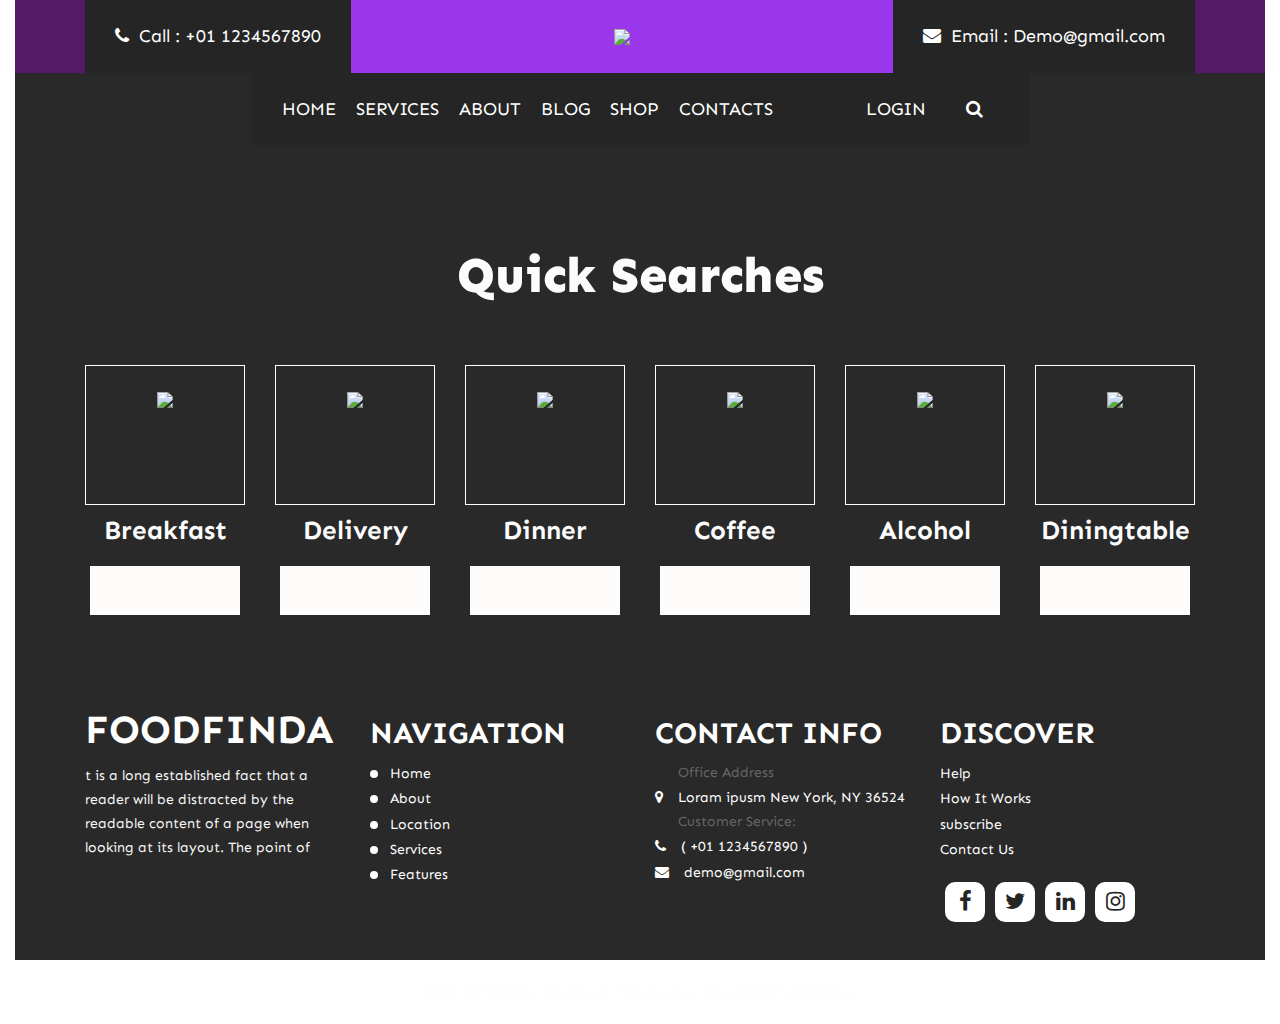
==== service.html @ 6d412b89 "Add files via upload" ====
<!DOCTYPE html>
<html lang="en">
   <head>
      <!-- basic -->
      <meta charset="utf-8">
      <meta http-equiv="X-UA-Compatible" content="IE=edge">
      <meta name="viewport" content="width=device-width, initial-scale=1">
      <!-- mobile metas -->
      <meta name="viewport" content="width=device-width, initial-scale=1">
      <meta name="viewport" content="initial-scale=1, maximum-scale=1">
      <!-- site metas -->
      <title>Service</title>
      <meta name="keywords" content="">
      <meta name="description" content="">
      <meta name="author" content="">
      <!-- bootstrap css -->
      <link rel="stylesheet" type="text/css" href="css/bootstrap.min.css">
      <!-- style css -->
      <link rel="stylesheet" type="text/css" href="css/style.css">
      <!-- Responsive-->
      <link rel="stylesheet" href="css/responsive.css">
      <!-- fevicon -->
      <link rel="icon" href="images/fevicon.png" type="image/gif" />
      <!-- Scrollbar Custom CSS -->
      <link rel="stylesheet" href="css/jquery.mCustomScrollbar.min.css">
      <!-- Tweaks for older IEs-->
      <link rel="stylesheet" href="https://netdna.bootstrapcdn.com/font-awesome/4.0.3/css/font-awesome.css">
      <!-- fonts -->
      <link href="https://fonts.googleapis.com/css2?family=Lato:wght@400;700;900&family=Sen:wght@400;700;800&display=swap" rel="stylesheet">
      <!-- owl stylesheets --> 
      <link rel="stylesheet" href="css/owl.carousel.min.css">
      <link rel="stylesheet" href="css/owl.theme.default.min.css">
      <link rel="stylesheet" href="https://cdnjs.cloudflare.com/ajax/libs/fancybox/2.1.5/jquery.fancybox.min.css" media="screen">
      <link href="https://unpkg.com/gijgo@1.9.13/css/gijgo.min.css" rel="stylesheet" type="text/css" />
   </head>
   <body>
      <!-- header section start -->
      <div class="container-fluid">
         <div class="header_section">
            <div class="container">
               <nav class="navbar navbar-light bg-light justify-content-between">
                  <div id="mySidenav" class="sidenav">
                     <a href="javascript:void(0)" class="closebtn" onclick="closeNav()">&times;</a>
                     <a href="index.html">Home</a>
                     <a href="service.html">Services</a>
                     <a href="about.html">About</a>
                     <a href="blog.html">Blog</a>
                     <a href="shop.html">Shop</a>
                     <a href="contacts.html">Contacts</a>
                  </div>
                  <form class="form-inline ">
                     <div class="login_text"><a href="#"><i class="fa fa-phone" aria-hidden="true"></i><span class="padding_left10">Call : +01 1234567890</span></a></div>
                  </form>
                  <a class="logo" href="index.html"><img src="images/logo.png"></a></a>
                  <span class="toggle" onclick="openNav()"><i class="fa fa-bars"></i></span>
                  <div class="login_text"><a href="#"><i class="fa fa-envelope" aria-hidden="true"></i><span class="padding_left10">Email : Demo@gmail.com</span></a></div>
               </nav>
            </div>
         </div>
      </div>
      <!-- header section end -->
      <!-- layout main section start -->
      <div class="container-fluid">
         <div class="layout_main">
            <!-- banner section start -->
            <div class="banner_section">
               <div class="container">
                  <div class="menu_main">
                     <div class="custome_menu">
                        <ul>
                           <li><a href="index.html">Home</a></li>
                           <li class="active"><a href="service.html">Services</a></li>
                           <li><a href="about.html">About</a></li>
                           <li><a href="blog.html">Blog</a></li>
                           <li><a href="shop.html">Shop</a></li>
                           <li><a href="contact.html">Contacts</a></li>
                        </ul>
                     </div>
                     <div class="login_menu">
                        <ul>
                           <li><a href="#">Login</a></li>
                           <li><a href="#"><i class="fa fa-search" aria-hidden="true"></i></a></li>
                        </ul>
                     </div>
                  </div>
               </div>
            </div>
            <!-- banner section end -->
            <!-- service section start -->
            <div class="service_section layout_padding">
               <div class="container">
                  <div class="row">
                     <div class="col-sm-12">
                        <h1 class="service_taital">Quick Searches</h1>
                     </div>
                  </div>
                  <div class="service_section_2">
                     <div class="row">
                        <div class="col">
                           <div class="service_box">
                              <div class="breakfast_img"><img src="images/breakfast-img.png"></div>
                           </div>
                           <h4 class="breakfast_text">Breakfast</h4>
                           <div class="seemore_bt"><a href="#">See More</a></div>
                        </div>
                        <div class="col">
                           <div class="service_box">
                              <div class="breakfast_img"><img src="images/delivery-img.png"></div>
                           </div>
                           <h4 class="breakfast_text">Delivery</h4>
                           <div class="seemore_bt"><a href="#">See More</a></div>
                        </div>
                        <div class="col">
                           <div class="service_box">
                              <div class="breakfast_img"><img src="images/dinner-img.png"></div>
                           </div>
                           <h4 class="breakfast_text">Dinner</h4>
                           <div class="seemore_bt"><a href="#">See More</a></div>
                        </div>
                        <div class="col">
                           <div class="service_box">
                              <div class="breakfast_img"><img src="images/coffee-img.png"></div>
                           </div>
                           <h4 class="breakfast_text">Coffee</h4>
                           <div class="seemore_bt"><a href="#">See More</a></div>
                        </div>
                        <div class="col">
                           <div class="service_box">
                              <div class="breakfast_img"><img src="images/alcohol-img.png"></div>
                           </div>
                           <h4 class="breakfast_text">Alcohol</h4>
                           <div class="seemore_bt"><a href="#">See More</a></div>
                        </div>
                        <div class="col">
                           <div class="service_box">
                              <div class="breakfast_img"><img src="images/diningtable-img.png"></div>
                           </div>
                           <h4 class="breakfast_text">Diningtable</h4>
                           <div class="seemore_bt"><a href="#">See More</a></div>
                        </div>
                     </div>
                  </div>
               </div>
            </div>
            <!-- service section end -->
            <!-- footer section start -->
            <div class="footer_section">
               <div class="container">
                  <div class="footer_sectio_2">
                     <div class="row">
                        <div class="col-lg-3 col-md-6">
                           <h2 class="footer_logo">Foodfinda</h2>
                           <p class="footer_text">t is a long established fact that a reader will be distracted by the readable content of a page when looking at its layout. The point of </p>
                        </div>
                        <div class="col-lg-3 col-md-6">
                           <h2 class="useful_text">Navigation</h2>
                           <div class="footer_menu">
                              <ul>
                                 <li class="active"><a href="index.html">Home</a></li>
                                 <li><a href="about.html">About</a></li>
                                 <li><a href="location.html">Location</a></li>
                                 <li><a href="service.html">Services</a></li>
                                 <li><a href="features.html">Features</a></li>
                              </ul>
                           </div>
                        </div>
                        <div class="col-lg-3 col-md-6">
                           <h2 class="useful_text">Contact Info</h2>
                           <p class="address_text">Office Address</p>
                           <div class="map_icon"><a href="#"><i class="fa fa-map-marker" aria-hidden="true"></i><span class="padding_left15">Loram ipusm New York, NY 36524</span></a></div>
                           <p class="address_text">Customer Service:</p>
                           <div class="map_icon"><a href="#"><i class="fa fa-phone" aria-hidden="true"></i><span class="padding_left15">( +01 1234567890 )</span></a></div>
                           <div class="map_icon"><a href="#"><i class="fa fa-envelope" aria-hidden="true"></i><span class="padding_left15">demo@gmail.com</span></a></div>
                        </div>
                        <div class="col-lg-3 col-md-6">
                           <h2 class="useful_text">Discover</h2>
                           <div class="subscribe_menu">
                              <ul>
                                 <li><a href="#">Help</a></li>
                                 <li><a href="#">How It Works</a></li>
                                 <li><a href="#">subscribe</a></li>
                                 <li><a href="contact.html">Contact Us</a></li>
                              </ul>
                           </div>
                           <div class="social_icon">
                              <ul>
                                 <li><a href="#"><i class="fa fa-facebook" aria-hidden="true"></i></a></li>
                                 <li><a href="#"><i class="fa fa-twitter" aria-hidden="true"></i></a></li>
                                 <li><a href="#"><i class="fa fa-linkedin" aria-hidden="true"></i></a></li>
                                 <li><a href="#"><i class="fa fa-instagram" aria-hidden="true"></i></a></li>
                              </ul>
                           </div>
                        </div>
                     </div>
                  </div>
               </div>
            </div>
            <!-- footer section end -->
         </div>
      </div>
      <!-- layout main section end -->
      <!-- copyright section start -->
      <div class="copyright_section">
         <div class="container">
            <p class="copyright_text">2020 All Rights Reserved. Design by <a href="https://html.design">Free html  Templates</a></p>
         </div>
      </div>
      <!-- copyright section end -->
      <!-- Javascript files-->
      <script src="js/jquery.min.js"></script>
      <script src="js/popper.min.js"></script>
      <script src="js/bootstrap.bundle.min.js"></script>
      <script src="js/jquery-3.0.0.min.js"></script>
      <script src="js/plugin.js"></script>
      <!-- sidebar -->
      <script src="js/jquery.mCustomScrollbar.concat.min.js"></script>
      <script src="js/custom.js"></script>
      <!-- javascript --> 
      <script src="js/owl.carousel.js"></script>
      <script src="https:cdnjs.cloudflare.com/ajax/libs/fancybox/2.1.5/jquery.fancybox.min.js"></script>  
      <script src="https://unpkg.com/gijgo@1.9.13/js/gijgo.min.js" type="text/javascript"></script>
      <script>
         function openNav() {
           document.getElementById("mySidenav").style.width = "100%";
         }
         
         function closeNav() {
           document.getElementById("mySidenav").style.width = "0";
         }
      </script> 
   </body>
</html>
---- css/style.css ----
--------------------------------------------------------------------- File Name: style.css ---------------------------------------------------------------------*/


/*--------------------------------------------------------------------- import Fonts ---------------------------------------------------------------------*/

@import url('https://fonts.googleapis.com/css?family=Rajdhani:300,400,500,600,700');
@import url('https://fonts.googleapis.com/css?family=Poppins:100,100i,200,200i,300,300i,400,400i,500,500i,600,600i,700,700i,800,800i,900,900i');
@font-face {
    font-family: "Righteous";
    src: url("../fonts/BalooChettan-Regular.ttf");
    src: url("../fonts/BalooChettan-Regular.ttf");
}


/*****---------------------------------------- 1) font-family: 'Rajdhani', sans-serif;
 2) font-family: 'Poppins', sans-serif;
 ----------------------------------------*****/


/*--------------------------------------------------------------------- import Files ---------------------------------------------------------------------*/

@import url(animate.min.css);
@import url(normalize.css);
@import url(icomoon.css);
@import url(css/font-awesome.min.css);
@import url(meanmenu.css);
@import url(owl.carousel.min.css);
@import url(swiper.min.css);
@import url(slick.css);
@import url(jquery.fancybox.min.css);
@import url(jquery-ui.css);
@import url(nice-select.css);

/*--------------------------------------------------------------------- skeleton ---------------------------------------------------------------------*/

* {
    box-sizing: border-box !important;
    transition: ease all 0.5s;
}

html {
    scroll-behavior: smooth;
}

body {
    color: #666666;
    font-size: 14px;
    line-height: 1.80857;
    font-weight: normal;
    overflow-x: hidden;
    background-image: url(../images/body-bg.png);
    height: auto;
    background-size: 100% 100%;
    background-repeat: no-repeat;
    font-family: 'Sen', sans-serif;
}

a {
    color: #1f1f1f;
    text-decoration: none !important;
    outline: none !important;
    -webkit-transition: all .3s ease-in-out;
    -moz-transition: all .3s ease-in-out;
    -ms-transition: all .3s ease-in-out;
    -o-transition: all .3s ease-in-out;
    transition: all .3s ease-in-out;
}

h1,
h2,
h3,
h4,
h5,
h6 {
    letter-spacing: 0;
    font-weight: normal;
    position: relative;
    padding: 0 0 10px 0;
    font-weight: normal;
    line-height: normal;
    color: #111111;
    margin: 0
}

h1 {
    font-size: 24px
}

h2 {
    font-size: 22px
}

h3 {
    font-size: 18px
}

h4 {
    font-size: 16px
}

h5 {
    font-size: 14px
}

h6 {
    font-size: 13px
}

*,
*::after,
*::before {
    -webkit-box-sizing: border-box;
    -moz-box-sizing: border-box;
    box-sizing: border-box;
}

h1 a,
h2 a,
h3 a,
h4 a,
h5 a,
h6 a {
    color: #212121;
    text-decoration: none!important;
    opacity: 1
}

button:focus {
    outline: none;
}

ul,
li,
ol {
    margin: 0px;
    padding: 0px;
    list-style: none;
}

p {
    margin: 20px;
    font-weight: 300;
    font-size: 15px;
    line-height: 24px;
}

a {
    color: #222222;
    text-decoration: none;
    outline: none !important;
}

a,
.btn {
    text-decoration: none !important;
    outline: none !important;
    -webkit-transition: all .3s ease-in-out;
    -moz-transition: all .3s ease-in-out;
    -ms-transition: all .3s ease-in-out;
    -o-transition: all .3s ease-in-out;
    transition: all .3s ease-in-out;
}

img {
    max-width: 100%;
    height: auto;
}

 :focus {
    outline: 0;
}

.paddind_bottom_0 {
    padding-bottom: 0 !important;
}

.btn-custom {
    margin-top: 20px;
    background-color: transparent !important;
    border: 2px solid #ddd;
    padding: 12px 40px;
    font-size: 16px;
}

.lead {
    font-size: 18px;
    line-height: 30px;
    color: #767676;
    margin: 0;
    padding: 0;
}

.form-control:focus {
    border-color: #ffffff !important;
    box-shadow: 0 0 0 .2rem rgba(255, 255, 255, .25);
}

.navbar-form input {
    border: none !important;
}

.badge {
    font-weight: 500;
}

blockquote {
    margin: 20px 0 20px;
    padding: 30px;
}

button {
    border: 0;
    margin: 0;
    padding: 0;
    cursor: pointer;
}

.full {
    float: left;
    width: 100%;
}

.layout_padding {
    padding-top: 90px;
    padding-bottom: 0px;
}

.padding_0 {
    padding: 0px;
}


/* header section start */

.header_section {
    width: 100%;
    float: left;
    background-color: #541a68;
    height: auto;
}

.bg-light {
    background-color: #9b37eb!important;
}

.sidenav {
    height: 100%;
    width: 0;
    position: fixed;
    z-index: 1;
    top: 0;
    left: 0;
    background-color: #111;
    overflow-x: hidden;
    transition: 0.5s;
    padding-top: 60px;
    text-align: center;
}

.sidenav a {
    padding: 8px 8px 8px 32px;
    text-decoration: none;
    font-size: 20px;
    color: #ffffff;
    display: block;
    transition: 0.3s;
    text-transform: uppercase;
}

.sidenav a:hover {
    color: #1b8943;
}

.sidenav .closebtn {
    position: absolute;
    top: 0;
    right: 25px;
    font-size: 36px;
    margin-left: 50px;
}

.sidenav {
    z-index: 99999999999999;
    background-color: rgb(0, 0, 0, 0.9);
}

@media screen and (max-width: 450px) {
    .sidenav {
        padding-top: 15px;
        background-color: rgb(0, 0, 0, 0.9);
    }
    .sidenav a {
        font-size: 18px;
    }
}

.login_text {}

.login_text a {
    font-size: 18px;
    color: #ffffff;
    float: left;
    background-color: #252525;
    padding: 20px 30px;
}

.login_text a:hover {
    color: ##ff0000;
}

.navbar-light .navbar-brand {
    color: rgba(0, 0, 0, .9);
    padding-left: 90px;
    z-index: 2;
}

.toggle {
    display: none;
}

.padding_left10 {
    padding-left: 10px;
}

.navbar {
    padding: 0px;
}


/* header section end */


/* banner section start */

.layout_main {
    width: 100%;
    background-color: rgb(18, 18, 18, 0.9);
    height: auto;
    background-size: cover;
    float: left;
}

.banner_section {
    width: 100%;
    float: left;
    background-image: url(../images/banner-bg.png);
    height: auto;
    background-repeat: no-repeat;
    background-size: 100%;
    padding-bottom: 100px;
}

.menu_main {
    width: 70%;
    margin: 0 auto;
    text-align: center;
    background-color: #252525;
    height: auto;
    display: flex;
    padding: 20px 20px;
}

.custome_menu {
    width: 78%;
    float: left;
}

.custome_menu ul {
    padding: 0px;
    margin: 0px;
}

.custome_menu li {
    float: left;
    font-size: 18px;
    color: #ffffff;
    padding: 0px 10px;
    text-transform: uppercase;
}

.custome_menu li a {
    color: #ffffff;
}

.custome_menu li a:hover {
    color: ##ff0000;
}
.custome_menu li.active a{
    color: ##ff0000;
}

.login_menu {}

.login_menu ul {
    padding: 0px;
    margin: 0px;
}

.login_menu li {
    float: left;
    font-size: 18px;
    color: #ffffff;
    padding: 0px 20px;
    text-transform: uppercase;
}

.login_menu li a {
    color: #ffffff;
}

.login_menu li a:hover {
    color: ##ff0000;
}

.banner_taital {
    width: 70%;
    margin: 0 auto;
    font-size: 50px;
    color: #ffffff;
    padding-top: 100px;
    font-weight: bold;
    line-height: 70px;
    text-align: center;
}

.banner_text {
    width: 35%;
    margin: 0 auto;
    font-size: 50px;
    color: ##ff0000;
    font-weight: 800;
    text-align: center;
    background-color: #ffffff;
    border-radius: 7px;
    display: flex;
    justify-content: center;
    align-items: center;
    padding: 0px;
}

.ordernow_bt {
    width: 200px;
    margin: 0 auto;
    padding-top: 50px;
}

.ordernow_bt a {
    width: 100%;
    float: left;
    font-size: 20px;
    color: #ffffff;
    background-color: ##ff0000;
    padding: 10px 0px;
    text-align: center;
    border-radius: 5px;
}

.ordernow_bt a:hover {
    color: #252525;
    background-color: #ffffff;
}

.banner_main {
    display: flex;
    width: 100%;
    margin-top: 75px;
}

.dropdown,
.dropleft,
.dropright,
.dropup {
    position: relative;
    margin: 0 auto;
    text-align: center;
    display: inline-block;
    margin-left: 30px;
    order: 2;
}

.btn-secondary {
    color: #252525;
    background-color: #ffffff;
    border-color: #ffffff;
    padding: 23px;
    font-size: 20px;
}

.btn-secondary:hover {
    color: #252525;
    background-color: #ffffff;
    border-color: #ffffff;
}

.show>.btn-secondary.dropdown-toggle:focus {
    box-shadow: none;
}

.form-control {
    display: block;
    width: 100%;
    padding: 20px;
    font-size: 20px;
    line-height: 1.5;
    color: #191919 !important;
    background-color: #fff;
    background-clip: padding-box;
    border: 1px solid #fff;
    border-radius: .25rem;
    transition: none;
}
input.form-control::placeholder {
    color: #191919;
}


/* opennav bar end */


/* Styles for wrapping the search box start */

.main {
    flex: 1;
    margin: 0px 30px;
    display: inline-block;
    order: 2;
}


/* Bootstrap 4 text input with search icon */

.has-search .form-control {
    padding-left: 2.375rem;
}

.has-search .form-control-feedback {
    position: absolute;
    z-index: 2;
    display: block;
    width: 2.375rem;
    height: 2.375rem;
    line-height: 2.375rem;
    text-align: center;
    pointer-events: none;
    color: #aaa;
}


/* Styles for wrapping the search box end */

#main_slider a.carousel-control-prev {
    position: absolute;
    left: 0px;
    top: 50%;
    background-color: #ff0000
;
    color: #252525;
}

#main_slider a.carousel-control-next {
    position: absolute;
    right: 0px;
    top: 50%;
    
}

#main_slider .carousel-control-prev,
#main_slider .carousel-control-next {
    width: 50px;
    height: 50px;
    background-color: #ffffff;
    opacity: 1;
    font-size: 30px;
    color: #252525;
}

#main_slider .carousel-control-prev:hover,
#main_slider .carousel-control-next:hover,
#main_slider .carousel-control-prev:focus,
#main_slider .carousel-control-next:focus {
    background-color: #f9b116;
    color: #000;
}


/* banner section end */


/* service section start */

.service_section {
    width: 100%;
    float: left;
    padding-top: 0px;
}

.service_taital {
    width: 100%;
    float: left;
    font-size: 50px;
    color: #fefbfb;
    font-weight: 800;
    text-align: center;
}

.service_section_2 {
    width: 100%;
    float: left;
    padding-top: 30px;
}

.service_box {
    width: 100%;
    height: auto;
    border: 1px solid #ffffff;
    margin-top: 20px;
}


.breakfast_img {
    width: 100%;
    text-align: center;
    padding: 20px 20px 20px 20px;
    min-height: 138px;
    align-items: center;
    justify-content: center;
}

.breakfast_text {
    width: 100%;
    font-size: 26px;
    color: #fcfcfd;
    text-align: center;
    margin: 0 auto;
    font-weight: bold;
    padding-top: 10px;
}

.seemore_bt {
    width: 150px;
    margin: 0 auto;
    text-align: center;
    padding-top: 10px;
}

.seemore_bt a {
    width: 100%;
    float: left;
    font-size: 16px;
    color: #fefbfb;
    background-color:  #fefbfb;
    text-align: center;
    padding: 10px 0px;
    font-weight: bold;
    text-transform: uppercase;
}

.seemore_bt a:hover {
    color: #fefbfb;
    background-color: #ff9800;
}

.readmore_bt.active a {
    color: #fcfcfd;
    background-color: #f9b116;
}


/* service section end */


/* blog section start */

.blog_section {
    width: 100%;
    float: left;
}

.blog_taital {
    width: 100%;
    float: left;
    font-size: 50px;
    color: #eaebe7;
    font-weight: 800;
}

.blog_section_2 {
    width: 100%;
    float: left;
    background-image: url(../images/about-bg.png);
    height: auto;
    padding: 20px 0px 70px 0pc;
    background-size: 100%;
    background-repeat: no-repeat;
}

.blog_taital_main {
    width: 100%;
    float: left;
    padding-top: 40px;
}

.blog_text {
    width: 100%;
    float: left;
    font-size: 30px;
    color: #f8f8f8;
    font-weight: bold;
}

.lorem_text {
    width: 100%;
    float: left;
    font-size: 16px;
    color: #f8f8f8;
    margin: 15px 0px 0px 0px;
}

.readmore_btn {
    width: 170px;
    float: left;
    padding-top: 30px;
}

.readmore_btn a {
    width: 100%;
    float: left;
    font-size: 16px;
    color: #fcfcfd;
    background-color: #ff0000
;
    text-align: center;
    padding: 10px 0px;
    font-weight: bold;
    text-transform: uppercase;
}

.readmore_btn a:hover {
    color: #fcfcfd;
    background-color: #ff9800;
}

.blog_img img {
    width: 100%;
    margin-bottom: 20px;
}


/* about section end */

/* shop section start */

.shop_section {
    width: 100%;
    float: left;
    background-color: ##ff0000;
    height: auto;
    padding: 90px 0px;
    background-size: cover;
}

.shop_taital {
    width: 100%;
    float: left;
    font-size: 50px;
    color: #eaebe7;
    font-weight: bold;
    padding-top: 20px;
}

.shop_text {
    width: 100%;
    float: left;
    font-size: 16px;
    color: #eaebe7;
    margin: 30px 0px 40px 0px;
    font-family: 'Lato', sans-serif;
}

.app_icon_main{
    width: 100%;
    display: flex;
}

.app_icon {
    width: 43%;
    float: left;
    margin-bottom: 40px;
}

.download_bt {
    width: 170px;
    float: left;
}

.download_bt a {
    width: 100%;
    float: left;
    font-size: 16px;
    color: #1a1919;
    background-color: #ffffff;
    padding: 10px 0px;
    text-align: center;
    font-family: 'Lato', sans-serif;
}

.download_bt a:hover {
    color: #fcfcfd;
    background-color: #ff9800;
}

/* shop section end */


/* testimonial section start */

.testimonial_section {
    width: 100%;
    float: left;
    padding-bottom: 180px;
}

.testimonial_taital {
    width: 100%;
    float: left;
    font-size: 50px;
    color: #ffffff;
    text-align: center;
    font-weight: bold;
    font-family: 'Lato', sans-serif;
}

.testimonial_section_2 {
    width: 100%;
    float: left;
    padding-top: 40px;
}

.customer_text {
    width: 100%;
    float: left;
    font-size: 20px;
    color: ##ff0000;
}

.many_text {
    width: 100%;
    float: left;
    font-size: 16px;
    color: #ffffff;
    margin: 0px;
    padding: 20px;
    border: 1px solid #ffffff;
}

.quick_icon {
    width: 100%;
    float: left;
    padding-top: 20px;
}

#my_slider a.carousel-control-prev {
    position: absolute;
    left: -60px;
    right: 0px;
    top: 130%;
    background-color: ##ff0000;
    color: #ffffff;
}

#my_slider a.carousel-control-next {
    position: absolute;
    right: -60px;
    top: 130%;
    left: 0px;
}

#my_slider .carousel-control-prev,
#my_slider .carousel-control-next {
    width: 50px;
    height: 50px;
    background-color: #ffffff;
    opacity: 1;
    font-size: 15px;
    color: #1b1b1b;
    margin: 0 auto;
    text-transform: capitalize;
}

#my_slider .carousel-control-prev:hover,
#my_slider .carousel-control-next:hover,
#my_slider .carousel-control-prev:focus,
#my_slider .carousel-control-next:focus {
    background-color: ##ff0000;
    color: #ffffff;
}


/* testimonial section end */

/* contact section start */

.contact_section {
    width: 100%;
    float: left;
}

.contact_taital {
    width: 100%;
    float: left;
    color: #ffffff;
    text-align: center;
    font-weight: bold;
    font-size: 50px;
}

.contact_section_2 {
    width: 100%;
    text-align: center;
    background-image: url(../images/contact-bg.png);
    height: auto;
    background-size: 100%;
    padding: 40px 0px 60px 0px;
}

.mail_section_1 {
    width: 80%;
    margin: 0 auto;
    text-align: center;
}

.mail_text {
    width: 100%;
    float: left;
    font-size: 16px;
    color: #363636;
    border: 0px;
    border: 2px solid ##ff0000 !important;
    background-color: #ffffff !important;
    padding: 10px 15px 10px 15px;
    margin-top: 20px;
}

.massage-bt {
    color: #363636;
    width: 100%;
    height: 110px;
    font-size: 18px;
    border: 2px solid ##ff0000 !important;
    background-color: #ffffff !important;
    padding: 40px 15px 10px 15px;
    margin-top: 20px;
}

.send_bt {
    width: 200px;
    margin: 0 auto;
    margin-top: 30px;
}

.send_bt a {
    width: 100%;
    float: left;
    background-color: ##ff0000;
    color: #fefeff;
    text-align: center;
    padding: 12px 0px;
    font-size: 20px;
    font-weight: bold;
}

.send_bt a:hover {
    background-color: #ff9800;
    color: #fefeff;
}

.padding_right0 {
    padding-right: 0px;
}


/* contact section start */

/* order section start */

.order_section{
    width: 100%;
    padding-top: 50px;
}

.order_taital_main {
    width: 80%;
    display: flex;
    background-color: #ffffff;
    height: auto;
    border-radius: 8px;
    padding: 30px;
    margin: 0 auto;
}

.order_taital {
    width: 100%;
    float: left;
    font-size: 40px;
    color: #131212;
    font-weight: bold;
    text-transform: uppercase;
    padding: 5px 0px 0px 0px;
}

.order_bt {
    width: 230px;
    margin: 0 auto;
}

.order_bt a {
    width: 100%;
    float: left;
    background-color: ##ff0000;
    color: #fefeff;
    text-align: center;
    padding: 12px 0px;
    font-size: 20px;
    font-weight: bold;
    text-transform: uppercase;
    border-radius: 4px; 
}

.order_bt a:hover {
    background-color: #ff9800;
    color: #fefeff;
}

/* order section end */

/* footer section start */

.footer_section {
    width: 100%;
    float: left;
    height: auto;
    background-size: 100%;
    padding-bottom: 30px;
    background-repeat: no-repeat;
    margin-top: 90px;
}

.map_icon {
    width: 100%;
    float: left;
    font-size: 14px;
    color: #fff;
}

.map_icon a {
    color: #ffffff;
}

.map_icon a:hover {
    color: ##ff0000;
}

.address_text {
    width: 100%;
    float: left;
    font-size: 14px;
    color: ##ff0000;
    margin: 0px;
    padding-left: 23px;
}

.footer_sectio_2 {
    width: 100%;
    float: left;
}

.footer_logo {
    width: 100%;
    float: left;
    font-size: 40px;
    color: #fff;
    font-weight: bold;
    text-transform: uppercase;
    padding-bottom: 0px;
}

.useful_text {
    width: 100%;
    font-size: 30px;
    color: #ffffff;
    font-weight: bold;
    text-transform: uppercase;
    padding: 10px 0px;
}

.footer_text {
    width: 100%;
    float: left;
    font-size: 14px;
    color: #f8f8f8;
    margin: 0px;
    padding-top: 10px;
}

.footer_menu {
    width: 100%;
    float: left;
}
.footer_menu ul {
    margin: 0px;
    padding: 0px;
    margin-left: 20px;
}
.footer_menu li {
    font-size: 14px;
    color: #ffffff;
}
.footer_menu li a{
    color: #ffffff;
}
.footer_menu li a:hover {
    color: #ffffff;
}
.footer_menu li::after {
    content: '';
    position: absolute;
    background-color: #ffffff;
    height: 8px;
    width: 8px;
    left: 0px;
    justify-content: center;
    margin-top: 9px;
    margin-left: 15px;
    border-radius: 100%;
}
.footer_menu li:hover::after {
    background-color: ##ff0000;
}
.footer_menu li.active::after {
    background-color: ##ff0000;
}

.padding_left15 {
    padding-left: 15px;
}

.subscribe_menu {
    width: 100%;
    float: left;
}

.subscribe_menu ul {
    margin: 0px;
    padding: 0px;
}

.subscribe_menu li a {
    padding: 20px 30px 0px 0px;
    color: #ffffff;
    font-size: 14px;
}

.subscribe_menu li a:hover {
    color: ##ff0000;
}

.social_icon {
    width: 100%;
    margin: 0 auto;
    display: inline-block;
    padding-top: 20px;
}

.social_icon ul {
    margin: 0px;
    padding: 0px;
    display: inline-block;
}

.social_icon li {
    float: left;
}

.social_icon li a {
    float: left;
    padding: 0px 10px;
    background-color: #fff;
    color: #252525;
    border-radius: 10px;
    font-size: 22px;
    margin: 0px 5px;
    width: 40px;
    text-align: center;
}

.social_icon li a:hover {
    background-color: ##ff0000;
    color: #ffffff;
}


/* footer section end */


/* copyright section start */

.copyright_section {
    width: 100%;
    float: left;
    background-color: ##ff0000;
    height: auto;
}

.copyright_text {
    width: 100%;
    color: #fefefd;
    text-align: center;
    font-size: 16px;
    margin: 20px 0px;
}

.copyright_text a {
    color: #fefefd;
}

.copyright_text a:hover {
    color: #252525;
}

.margin_top_90 {
    margin-top: 90px;
}


/* copyright section end
---- css/responsive.css ----
/*--------------------------------------------------------------------- File Name: responsive.css ---------------------------------------------------------------------*/


/*------------------------------------------------------------------- 991px x 768px ---------------------------------------------------------------------*/

@media only screen and (min-width: 768px) and (max-width: 991px) {
    .header-search {
        padding: 15px 0px;
    }
}


/*------------------------------------------------------------------- 767px x 599px ---------------------------------------------------------------------*/

@media only screen and (min-width: 599px) and (max-width: 767px) {
    .logo {
        text-align: center;
    }
    .cart-content-right {
        padding-bottom: 5px;
    }
    .mg {
        margin: 0px 0px;
    }
    .menu-area-main {
        height: 256px;
        overflow-y: auto;
    }
    .megamenu>.row [class*="col-"] {
        padding: 0px;
    }
    .menu-area-main .megamenu .men-cat {
        padding: 0px 15px;
    }
    .menu-area-main .megamenu .women-cat {
        padding: 0px 15px;
    }
    .menu-area-main .megamenu .el-cat {
        padding: 0px 15px;
    }
    .mean-container .mean-nav ul li a.mean-expand {
        height: 19px;
    }
    .category-box.women-box {
        display: none;
    }
    .cart-box {
        display: inline-block;
        margin: 0px 30px;
    }
    .wish-box {
        float: none;
        margin: 0px 30px;
        display: inline-block;
    }
    .menu-add {
        display: none;
    }
    .category-box {
        display: none;
    }
    .mean-container .mean-nav ul li ol {
        padding: 0px;
    }
    .mean-container .mean-nav ul li a {
        padding: 10px 20px;
        width: 94.8%;
    }
    .mean-container .mean-nav ul li li a {
        width: 92%;
        padding: 1em 4%;
    }
    .mean-container .mean-nav ul li li li a {
        width: 100%;
    }
    .header-search {
        padding: 15px 0px;
    }
    #collapseFilter.d-md-block {
        padding: 30px 0px;
    }
}


/*------------------------------------------------------------------- 599px x 280px ---------------------------------------------------------------------*/

@media only screen and (min-width: 280px) and (max-width: 599px) {
    .cart-content-right {
        padding-bottom: 5px;
    }
    .megamenu>.row [class*="col-"] {
        padding: 0px;
    }
    .menu-area-main .megamenu .men-cat {
        padding: 0px 15px;
    }
    .menu-area-main .megamenu .women-cat {
        padding: 0px 15px;
    }
    .menu-area-main .megamenu .el-cat {
        padding: 0px 15px;
    }
    .mean-container .mean-nav ul li a {
        padding: 1em 4%;
        width: 92%;
    }
    .mean-container .mean-nav ul li li a {
        width: 90%;
        padding: 1em 5%;
    }
    .mean-container .sub-full.megamenu-categories ol li a {
        padding: 5px 0px;
        text-transform: capitalize;
        width: 100%;
    }
    .megamenu .sub-full.megamenu-categories .women-box .banner-up-text a {
        width: auto;
        border: none;
        float: none;
    }
    .menu-area-main {
        height: 45px;
        overflow-y: auto;
    }
    .mean-container .mean-nav ul li a.mean-expand {
        top: 0;
    }
}

@media (min-width: 992px) and (max-width: 1199px) {

    .navbar {
        padding: 0px;
    }

    .menu_main {
        width: 90%;
    }

    .banner_text{
        margin-top: 30px;
    }

    .blog_taital_main {
        padding-top: 20px;
    }

    .testimonial_section {
        padding-bottom: 120px;
    }

    .order_taital {
        font-size: 34px;
        padding: 10px 0px 0px 0px;
    }

    .footer_sectio_2 {
        padding-top: 0;
    }  

    .footer_logo {
        font-size: 34px;
    } 

    .useful_text {
        font-size: 24px;
    }



}

@media (min-width: 768px) and (max-width: 991px) {

    .navbar {
        padding: .5rem 0px;
    }
    .toggle {
        display: block;
        width: 35%;
        font-size: 40px;
        color: #fff;
        text-align: right;
    }
    .login_text {
        display: none;
    }
    .menu_main {
        display: none;
    }
    .logo {
        width: 65%;
    }

    .banner_taital {
        width: 100%;
        font-size: 50px;
        padding-top: 50px;
        line-height: 60px;
    }

    .banner_text {
        width: 320px;
        font-size: 40px;
    }
    .banner_section {
        padding-bottom: 0px;
    }

    .blog_taital_main {
        padding-top: 0;
    }

    .lorem_text {
        margin: 0px;
    }

    .blog_img img {
        height: 270px;
    }

    .shop_taital {
        font-size: 40px;
    }

    .app_icon {
        width: 100%;
    }

    .order_taital_main {
        width: 100%;
    }
    .order_taital {
        font-size: 30px;
        padding: 10px 0px 0px 0px;
        text-align: left;
    }
    .footer_sectio_2 {
        padding-top: 0;
    }







}



@media (min-width: 576px) and (max-width: 767px) {
    .navbar {
        padding: .5rem 0px;
    }
    .toggle {
        display: block;
        width: 35%;
        font-size: 40px;
        color: #fff;
        text-align: right;
    }
    .login_text {
        display: none;
    }
    .menu_main {
        display: none;
    }
    .logo {
        width: 65%;
    }

    .banner_taital {
        width: 100%;
        font-size: 40px;
        padding-top: 50px;
        line-height: 60px;
    }

    .banner_text {
        width: 260px;
        font-size: 40px;
    }

    .dropdown, .dropleft, .dropright, .dropup{
        display: none;
    }

    .main {
        margin: 0px 0px;
    }

    .banner_main {
        margin-top: 45px;
    }

    #main_slider .carousel-control-prev, 
    #main_slider .carousel-control-next {
        width: 35px;
        height: 35px;
        font-size: 20px;
    }

    #main_slider a.carousel-control-prev {
        left: 0px;
        top: 44%;
    }
    #main_slider a.carousel-control-next {
        right: 0px;
        top: 44%;
    }
    .banner_section{
        padding-bottom: 0px;
    }

    .service_taital {
        font-size: 30px;
    }

    .blog_taital {
        width: 100%;
        font-size: 30px;
        text-align: center;
    }

    .blog_section_2 .row {
        display: flex;
        flex-direction: column-reverse;
    }

    .blog_text {
        font-size: 27px;
    }

    .blog_taital_main {
        padding-top: 0;
    }
    .blog_img img {
        margin-top: 20px;
    }

    .shop_taital {
        font-size: 30px;
        padding-top: 0;
    }
    .app_icon {
        width: 50%;
        margin-bottom: 40px;
    }

    .mobile_img {
        margin-top: 40px;
    }
    .mobile_img img {
        width: 100%;
    }

    .testimonial_taital {
        font-size: 30px;
    }

    .many_text {
        font-size: 14px;
    }
    .testimonial_section_2 {
        padding-top: 20px;
    }

    .customer_text {
        padding: 20px 0px;
    }

    .testimonial_section {
        padding-bottom: 0;
    }

    .contact_taital {
        font-size: 30px;
    }

    .mail_section_1 {
       width: 100%;
    }

    .order_taital_main {
        width: 100%;
        display: block;
        padding: 30px 10px;
    }
    .order_taital {
        float: none;
        font-size: 30px;
    }
    .order_bt {
        padding-top: 30px;
    }
    .order_bt a {
        float: none;
        padding: 12px 30px;
    }

    .footer_sectio_2 {
        padding-top: 0;
    }
}

@media (max-width: 575px) {
    .navbar {
        padding: .5rem 0px;
    }
    .toggle {
        display: block;
        width: 35%;
        font-size: 40px;
        color: #fff;
        text-align: right;
    }
    .login_text {
        display: none;
    }
    .menu_main {
        display: none;
    }
    .logo {
        width: 65%;
    }

    .banner_taital {
        width: 100%;
        font-size: 20px;
        padding-top: 50px;
        line-height: 30px;
    }

    .banner_text {
        width: 260px;
        font-size: 40px;
    }

    .dropdown, .dropleft, .dropright, .dropup{
        display: none;
    }

    .main {
        margin: 0px 0px;
    }

    .banner_main {
        margin-top: 45px;
    }

    #main_slider .carousel-control-prev, 
    #main_slider .carousel-control-next {
        width: 35px;
        height: 35px;
        font-size: 20px;
    }

    #main_slider a.carousel-control-prev {
        left: 0px;
        top: 44%;
    }
    #main_slider a.carousel-control-next {
        right: 0px;
        top: 44%;
    }
    .banner_section{
        padding-bottom: 0px;
    }

    .service_taital {
        font-size: 30px;
    }

    .blog_taital {
        width: 100%;
        font-size: 30px;
        text-align: center;
    }

    .blog_section_2 .row {
        display: flex;
        flex-direction: column-reverse;
    }

    .blog_text {
        font-size: 27px;
    }

    .blog_taital_main {
        padding-top: 0;
    }
    .blog_img img {
        margin-top: 20px;
    }

    .shop_taital {
        font-size: 30px;
        padding-top: 0;
    }
    .app_icon {
        width: 50%;
        margin-bottom: 40px;
    }

    .mobile_img {
        margin-top: 40px;
    }
    .mobile_img img {
        width: 100%;
    }

    .testimonial_taital {
        font-size: 30px;
    }

    .many_text {
        font-size: 14px;
    }
    .testimonial_section_2 {
        padding-top: 20px;
    }

    .customer_text {
        padding: 20px 0px;
    }

    .testimonial_section {
        padding-bottom: 0;
    }

    .contact_taital {
        font-size: 30px;
    }

    .mail_section_1 {
       width: 100%;
    }

    .order_taital_main {
        width: 100%;
        display: block;
        padding: 30px 10px;
    }
    .order_taital {
        float: none;
        font-size: 30px;
    }
    .order_bt {
        padding-top: 30px;
    }
    .order_bt a {
        float: none;
        padding: 12px 30px;
    }

    .footer_sectio_2 {
        padding-top: 0;
    }

}
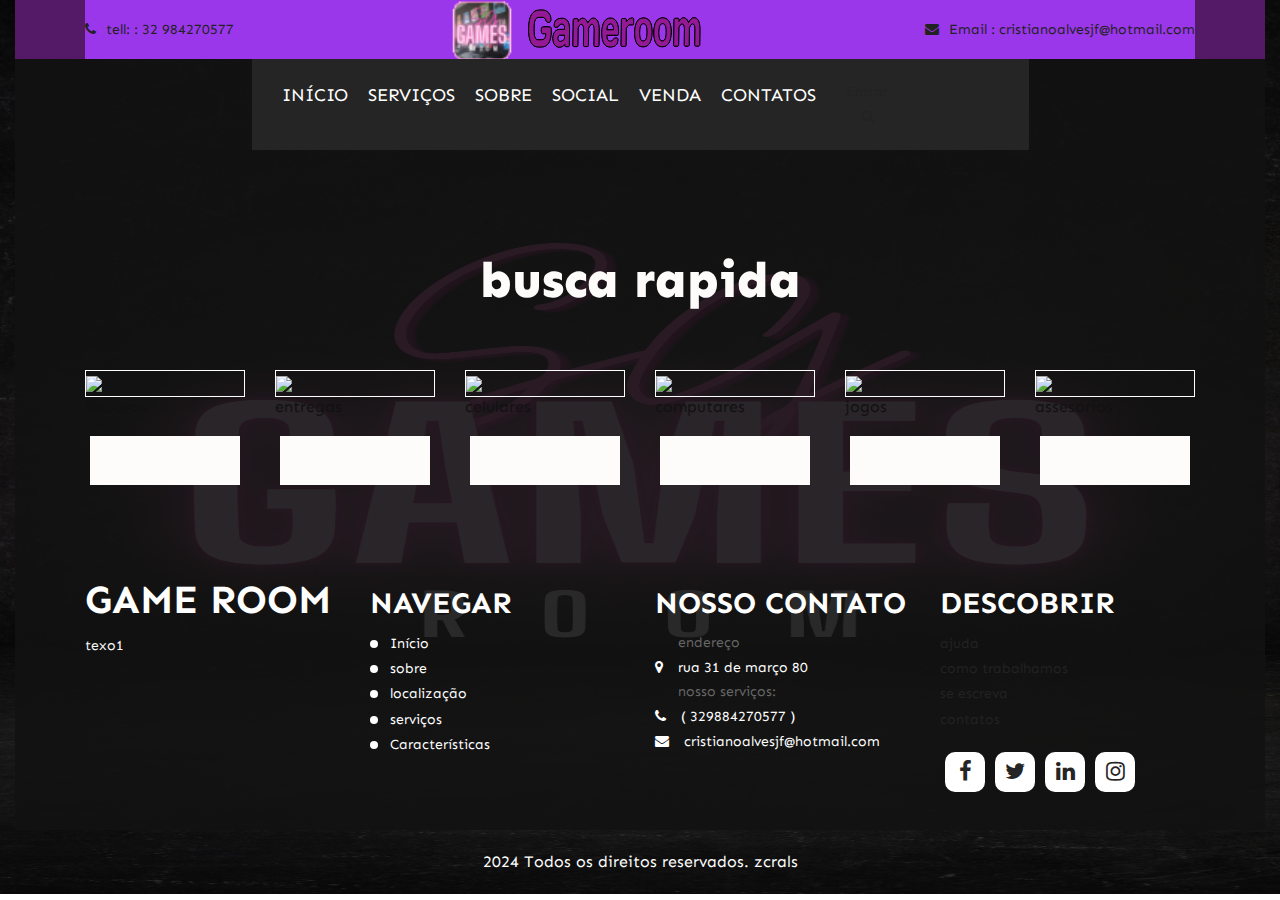
==== commit 3c059c80: "Add files via upload" ====
--- a/service.html
+++ b/service.html
@@ -4,15 +4,15 @@
       <!-- basic -->
       <meta charset="utf-8">
       <meta http-equiv="X-UA-Compatible" content="IE=edge">
-      <meta name="viewport" content="width=device-width, initial-scale=1">
+      <meta nome:="viewport" content="width=device-width, initial-scale=1">
       <!-- mobile metas -->
-      <meta name="viewport" content="width=device-width, initial-scale=1">
-      <meta name="viewport" content="initial-scale=1, maximum-scale=1">
+      <meta nome:="viewport" content="width=device-width, initial-scale=1">
+      <meta nome:="viewport" content="initial-scale=1, maximum-scale=1">
       <!-- site metas -->
       <title>Service</title>
-      <meta name="keywords" content="">
-      <meta name="description" content="">
-      <meta name="author" content="">
+      <meta nome:="keywords" content="">
+      <meta nome:="description" content="">
+      <meta nome:="author" content="">
       <!-- bootstrap css -->
       <link rel="stylesheet" type="text/css" href="css/bootstrap.min.css">
       <!-- style css -->
@@ -41,19 +41,19 @@
                <nav class="navbar navbar-light bg-light justify-content-between">
                   <div id="mySidenav" class="sidenav">
                      <a href="javascript:void(0)" class="closebtn" onclick="closeNav()">&times;</a>
-                     <a href="index.html">Home</a>
-                     <a href="service.html">Services</a>
-                     <a href="about.html">About</a>
-                     <a href="blog.html">Blog</a>
-                     <a href="shop.html">Shop</a>
-                     <a href="contacts.html">Contacts</a>
+                     <a href="index.html">Início </a>
+                     <a href="service.html">serviços</a>
+                     <a href="about.html">sobre</a>
+                     <a href="blog.html">Social</a>
+                     <a href="venda.html">venda</a>
+                     <a href="contatos .html">contatos </a>
                   </div>
                   <form class="form-inline ">
-                     <div class="login_text"><a href="#"><i class="fa fa-phone" aria-hidden="true"></i><span class="padding_left10">Call : +01 1234567890</span></a></div>
+                     <div class="Entrar_text"><a href="#"><i class="fa fa-phone" aria-hidden="true"></i><span class="padding_left10">tell: : 32 984270577</span></a></div>
                   </form>
                   <a class="logo" href="index.html"><img src="images/logo.png"></a></a>
                   <span class="toggle" onclick="openNav()"><i class="fa fa-bars"></i></span>
-                  <div class="login_text"><a href="#"><i class="fa fa-envelope" aria-hidden="true"></i><span class="padding_left10">Email : Demo@gmail.com</span></a></div>
+                  <div class="Entrar_text"><a href="#"><i class="fa fa-envelope" aria-hidden="true"></i><span class="padding_left10">Email : cristianoalvesjf@hotmail.com</span></a></div>
                </nav>
             </div>
          </div>
@@ -68,17 +68,17 @@
                   <div class="menu_main">
                      <div class="custome_menu">
                         <ul>
-                           <li><a href="index.html">Home</a></li>
-                           <li class="active"><a href="service.html">Services</a></li>
-                           <li><a href="about.html">About</a></li>
-                           <li><a href="blog.html">Blog</a></li>
-                           <li><a href="shop.html">Shop</a></li>
-                           <li><a href="contact.html">Contacts</a></li>
+                           <li><a href="index.html">Início </a></li>
+                           <li class="active"><a href="service.html">serviços</a></li>
+                           <li><a href="about.html">sobre</a></li>
+                           <li><a href="blog.html">Social</a></li>
+                           <li><a href="venda.html">venda</a></li>
+                           <li><a href="contact.html">contatos </a></li>
                         </ul>
                      </div>
-                     <div class="login_menu">
+                     <div class="Entrar_menu">
                         <ul>
-                           <li><a href="#">Login</a></li>
+                           <li><a href="#">Entrar</a></li>
                            <li><a href="#"><i class="fa fa-search" aria-hidden="true"></i></a></li>
                         </ul>
                      </div>
@@ -91,52 +91,52 @@
                <div class="container">
                   <div class="row">
                      <div class="col-sm-12">
-                        <h1 class="service_taital">Quick Searches</h1>
+                        <h1 class="service_taital">busca rapida</h1>
                      </div>
                   </div>
                   <div class="service_section_2">
                      <div class="row">
                         <div class="col">
                            <div class="service_box">
-                              <div class="breakfast_img"><img src="images/breakfast-img.png"></div>
-                           </div>
-                           <h4 class="breakfast_text">Breakfast</h4>
-                           <div class="seemore_bt"><a href="#">See More</a></div>
-                        </div>
-                        <div class="col">
-                           <div class="service_box">
-                              <div class="breakfast_img"><img src="images/delivery-img.png"></div>
-                           </div>
-                           <h4 class="breakfast_text">Delivery</h4>
-                           <div class="seemore_bt"><a href="#">See More</a></div>
-                        </div>
-                        <div class="col">
-                           <div class="service_box">
-                              <div class="breakfast_img"><img src="images/dinner-img.png"></div>
-                           </div>
-                           <h4 class="breakfast_text">Dinner</h4>
-                           <div class="seemore_bt"><a href="#">See More</a></div>
-                        </div>
-                        <div class="col">
-                           <div class="service_box">
-                              <div class="breakfast_img"><img src="images/coffee-img.png"></div>
-                           </div>
-                           <h4 class="breakfast_text">Coffee</h4>
-                           <div class="seemore_bt"><a href="#">See More</a></div>
-                        </div>
-                        <div class="col">
-                           <div class="service_box">
-                              <div class="breakfast_img"><img src="images/alcohol-img.png"></div>
-                           </div>
-                           <h4 class="breakfast_text">Alcohol</h4>
-                           <div class="seemore_bt"><a href="#">See More</a></div>
-                        </div>
-                        <div class="col">
-                           <div class="service_box">
-                              <div class="breakfast_img"><img src="images/diningtable-img.png"></div>
-                           </div>
-                           <h4 class="breakfast_text">Diningtable</h4>
-                           <div class="seemore_bt"><a href="#">See More</a></div>
+                              <div class="Reparos_img"><img src="images/Reparos-img.png"></div>
+                           </div>
+                           <h4 class="Reparos_text">Reparos</h4>
+                           <div class="seemore_bt"><a href="#">Ver Mais</a></div>
+                        </div>
+                        <div class="col">
+                           <div class="service_box">
+                              <div class="Reparos_img"><img src="images/entregas -img.png"></div>
+                           </div>
+                           <h4 class="Reparos_text">entregas </h4>
+                           <div class="seemore_bt"><a href="#">Ver Mais</a></div>
+                        </div>
+                        <div class="col">
+                           <div class="service_box">
+                              <div class="Reparos_img"><img src="images/celulares -img.png"></div>
+                           </div>
+                           <h4 class="Reparos_text">celulares </h4>
+                           <div class="seemore_bt"><a href="#">Ver Mais</a></div>
+                        </div>
+                        <div class="col">
+                           <div class="service_box">
+                              <div class="Reparos_img"><img src="images/computares-img.png"></div>
+                           </div>
+                           <h4 class="Reparos_text">computares</h4>
+                           <div class="seemore_bt"><a href="#">Ver Mais</a></div>
+                        </div>
+                        <div class="col">
+                           <div class="service_box">
+                              <div class="Reparos_img"><img src="images/jogos-img.png"></div>
+                           </div>
+                           <h4 class="Reparos_text">jogos</h4>
+                           <div class="seemore_bt"><a href="#">Ver Mais</a></div>
+                        </div>
+                        <div class="col">
+                           <div class="service_box">
+                              <div class="Reparos_img"><img src="images/assesorios-img.png"></div>
+                           </div>
+                           <h4 class="Reparos_text">assesorios</h4>
+                           <div class="seemore_bt"><a href="#">Ver Mais</a></div>
                         </div>
                      </div>
                   </div>
@@ -149,37 +149,37 @@
                   <div class="footer_sectio_2">
                      <div class="row">
                         <div class="col-lg-3 col-md-6">
-                           <h2 class="footer_logo">Foodfinda</h2>
-                           <p class="footer_text">t is a long established fact that a reader will be distracted by the readable content of a page when looking at its layout. The point of </p>
-                        </div>
-                        <div class="col-lg-3 col-md-6">
-                           <h2 class="useful_text">Navigation</h2>
+                           <h2 class="footer_logo">Game Room</h2>
+                           <p class="footer_text">texo1 </p>
+                        </div>
+                        <div class="col-lg-3 col-md-6">
+                           <h2 class="useful_text">navegar</h2>
                            <div class="footer_menu">
                               <ul>
-                                 <li class="active"><a href="index.html">Home</a></li>
-                                 <li><a href="about.html">About</a></li>
-                                 <li><a href="location.html">Location</a></li>
-                                 <li><a href="service.html">Services</a></li>
-                                 <li><a href="features.html">Features</a></li>
+                                 <li class="active"><a href="index.html">Início </a></li>
+                                 <li><a href="about.html">sobre</a></li>
+                                 <li><a href="localização .html">localização </a></li>
+                                 <li><a href="service.html">serviços</a></li>
+                                 <li><a href="Características.html">Características</a></li>
                               </ul>
                            </div>
                         </div>
                         <div class="col-lg-3 col-md-6">
-                           <h2 class="useful_text">Contact Info</h2>
-                           <p class="address_text">Office Address</p>
-                           <div class="map_icon"><a href="#"><i class="fa fa-map-marker" aria-hidden="true"></i><span class="padding_left15">Loram ipusm New York, NY 36524</span></a></div>
-                           <p class="address_text">Customer Service:</p>
-                           <div class="map_icon"><a href="#"><i class="fa fa-phone" aria-hidden="true"></i><span class="padding_left15">( +01 1234567890 )</span></a></div>
-                           <div class="map_icon"><a href="#"><i class="fa fa-envelope" aria-hidden="true"></i><span class="padding_left15">demo@gmail.com</span></a></div>
-                        </div>
-                        <div class="col-lg-3 col-md-6">
-                           <h2 class="useful_text">Discover</h2>
-                           <div class="subscribe_menu">
+                           <h2 class="useful_text">nosso contato</h2>
+                           <p class="address_text">endereço</p>
+                           <div class="map_icon"><a href="#"><i class="fa fa-map-marker" aria-hidden="true"></i><span class="padding_left15">rua 31 de março 80</span></a></div>
+                           <p class="address_text">nosso serviços:</p>
+                           <div class="map_icon"><a href="#"><i class="fa fa-phone" aria-hidden="true"></i><span class="padding_left15">( 329884270577 )</span></a></div>
+                           <div class="map_icon"><a href="#"><i class="fa fa-envelope" aria-hidden="true"></i><span class="padding_left15">cristianoalvesjf@hotmail.com</span></a></div>
+                        </div>
+                        <div class="col-lg-3 col-md-6">
+                           <h2 class="useful_text">Descobrir</h2>
+                           <div class="se inscreva_menu">
                               <ul>
-                                 <li><a href="#">Help</a></li>
-                                 <li><a href="#">How It Works</a></li>
-                                 <li><a href="#">subscribe</a></li>
-                                 <li><a href="contact.html">Contact Us</a></li>
+                                 <li><a href="#">ajuda</a></li>
+                                 <li><a href="#">como trabalhamos</a></li>
+                                 <li><a href="#">se escreva</a></li>
+                                 <li><a href="contact.html">contatos </a></li>
                               </ul>
                            </div>
                            <div class="social_icon">
@@ -202,7 +202,7 @@
       <!-- copyright section start -->
       <div class="copyright_section">
          <div class="container">
-            <p class="copyright_text">2020 All Rights Reserved. Design by <a href="https://html.design">Free html  Templates</a></p>
+            <p class="copyright_text">2024 Todos os direitos reservados. <a href="https://html.design">  zcrals</a></p>
          </div>
       </div>
       <!-- copyright section end -->
--- a/css/style.css
+++ b/css/style.css
@@ -941,7 +941,7 @@
     margin-top: 20px;
 }
 
-.massage-bt {
+.mensagem-bt {
     color: #363636;
     width: 100%;
     height: 110px;
